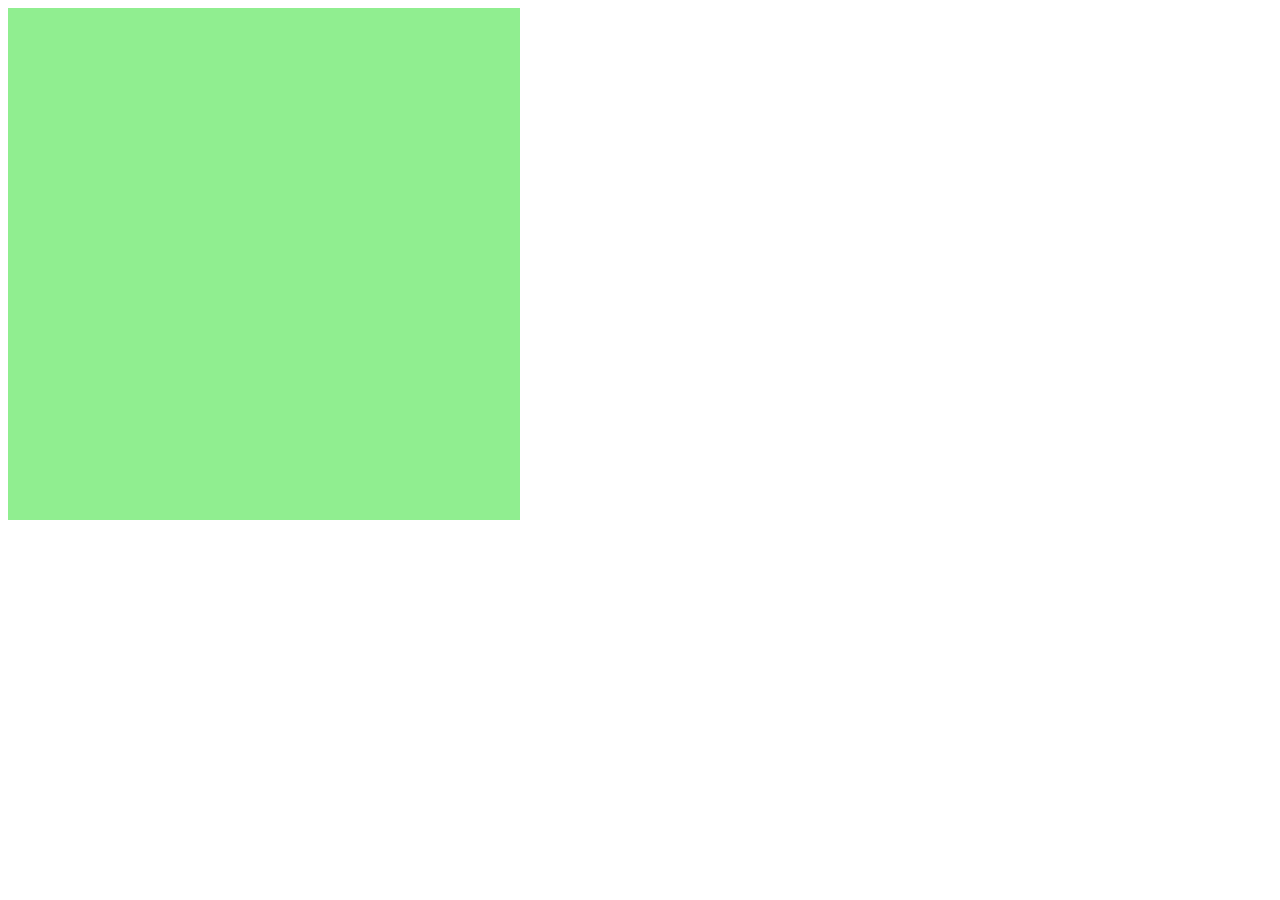
==== projeto-jogo-cobrinha/index.html @ 3f150fcb "criar background" ====
<!DOCTYPE html>
<html lang="en">

<head>
    <meta charset="UTF-8">
    <meta http-equiv="X-UA-Compatible" content="IE=edge">
    <meta name="viewport" content="width=device-width, initial-scale=1.0">
    <link rel="stylesheet" href="style.css">
    <script defer src="script.js"></script>
    <title>Snake Game</title>
</head>

<body>
    <canvas id="snake" width="512" height="512"></canvas>
</body>

</html>
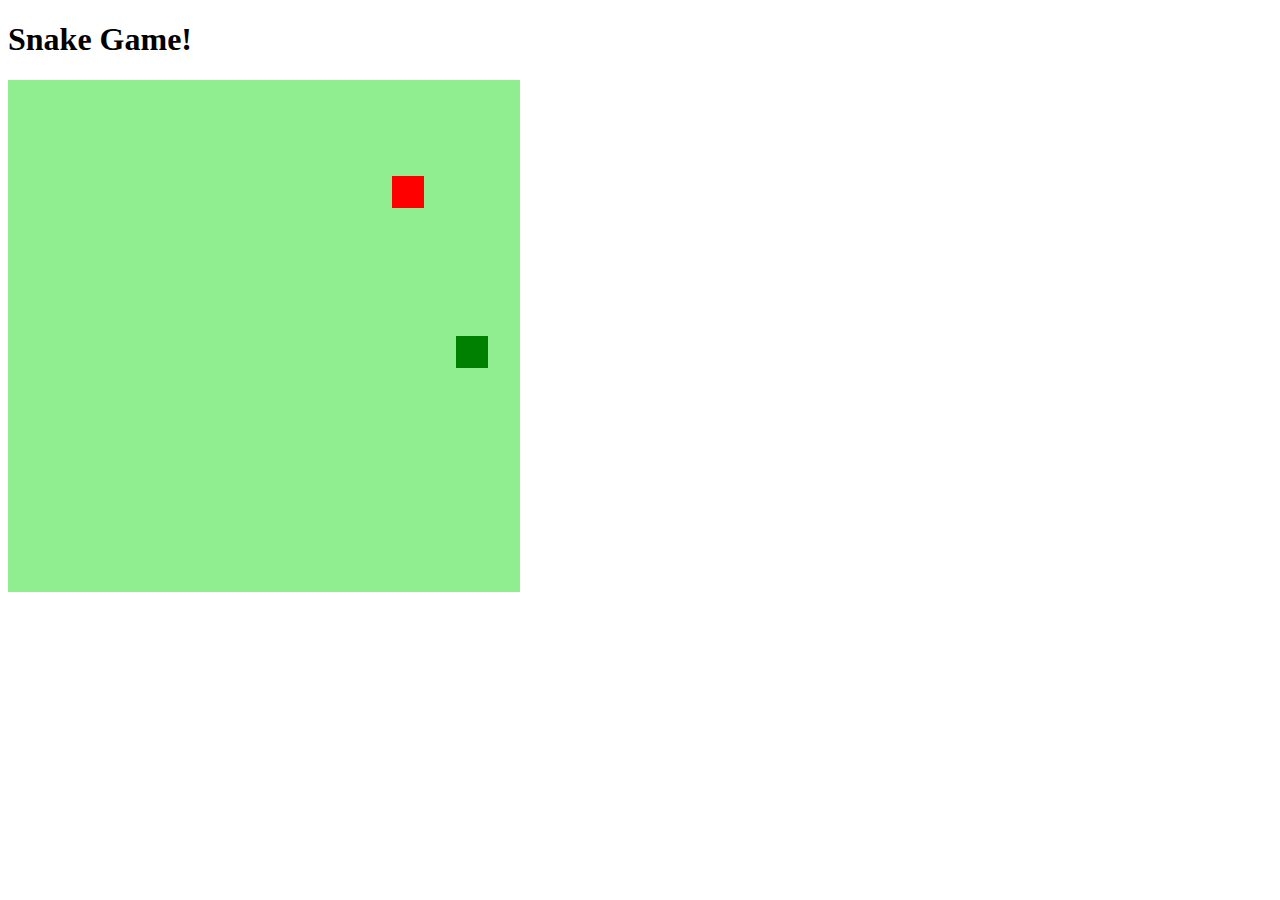
==== commit 7fde7a5e: "fim do jogo" ====
--- a/projeto-jogo-cobrinha/index.html
+++ b/projeto-jogo-cobrinha/index.html
@@ -11,6 +11,7 @@
 </head>
 
 <body>
+    <h1>Snake Game!</h1>
     <canvas id="snake" width="512" height="512"></canvas>
 </body>
 
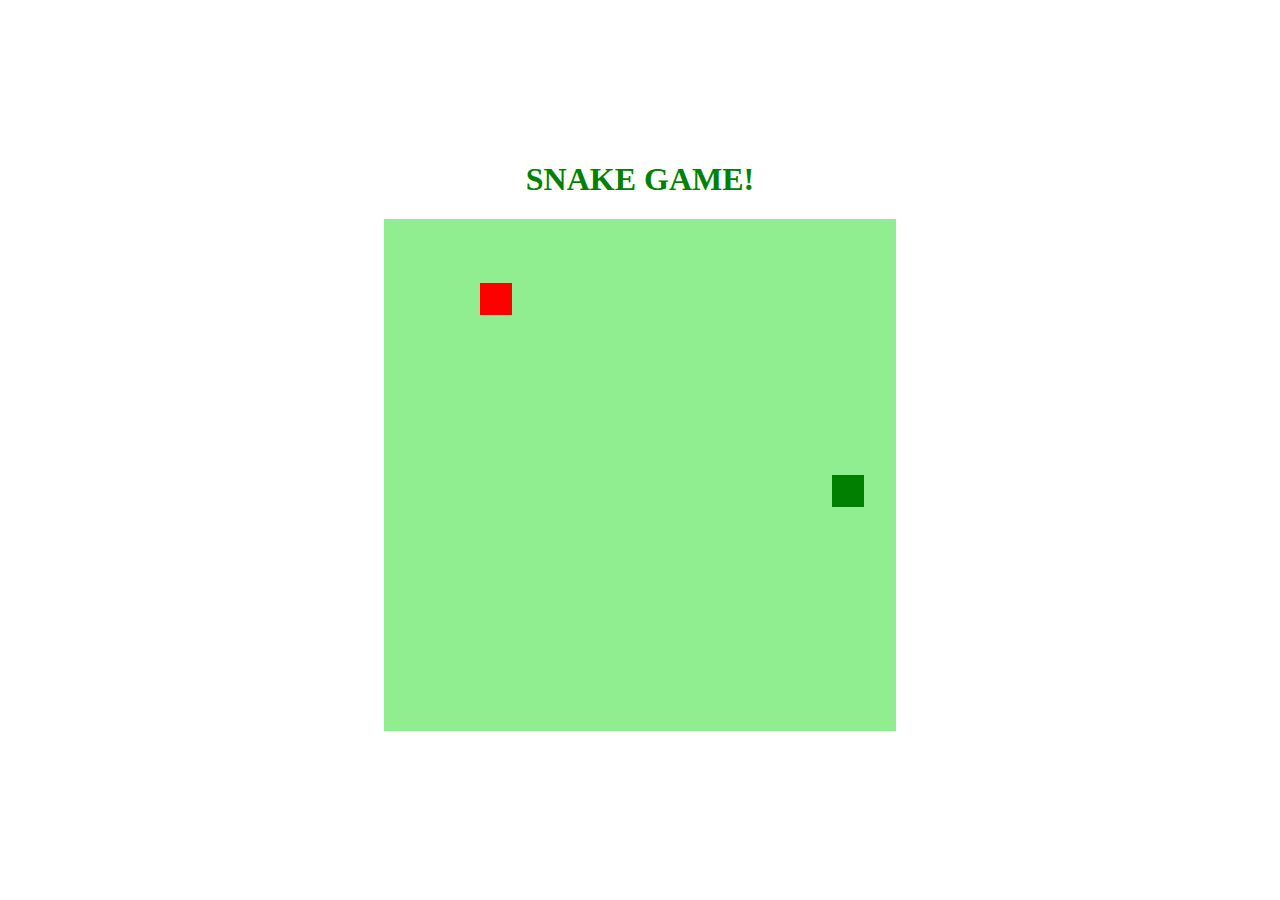
==== commit e6855f97: "estilo" ====
--- a/projeto-jogo-cobrinha/index.html
+++ b/projeto-jogo-cobrinha/index.html
@@ -11,7 +11,7 @@
 </head>
 
 <body>
-    <h1>Snake Game!</h1>
+    <h1>SNAKE GAME!</h1>
     <canvas id="snake" width="512" height="512"></canvas>
 </body>
 
--- a/projeto-jogo-cobrinha/style.css
+++ b/projeto-jogo-cobrinha/style.css
@@ -0,0 +1,9 @@
+body {
+    height: 95vh;
+    width: 95;
+    display: flex;
+    justify-content: center;
+    align-items: center;
+    flex-direction: column;
+    color: green;
+}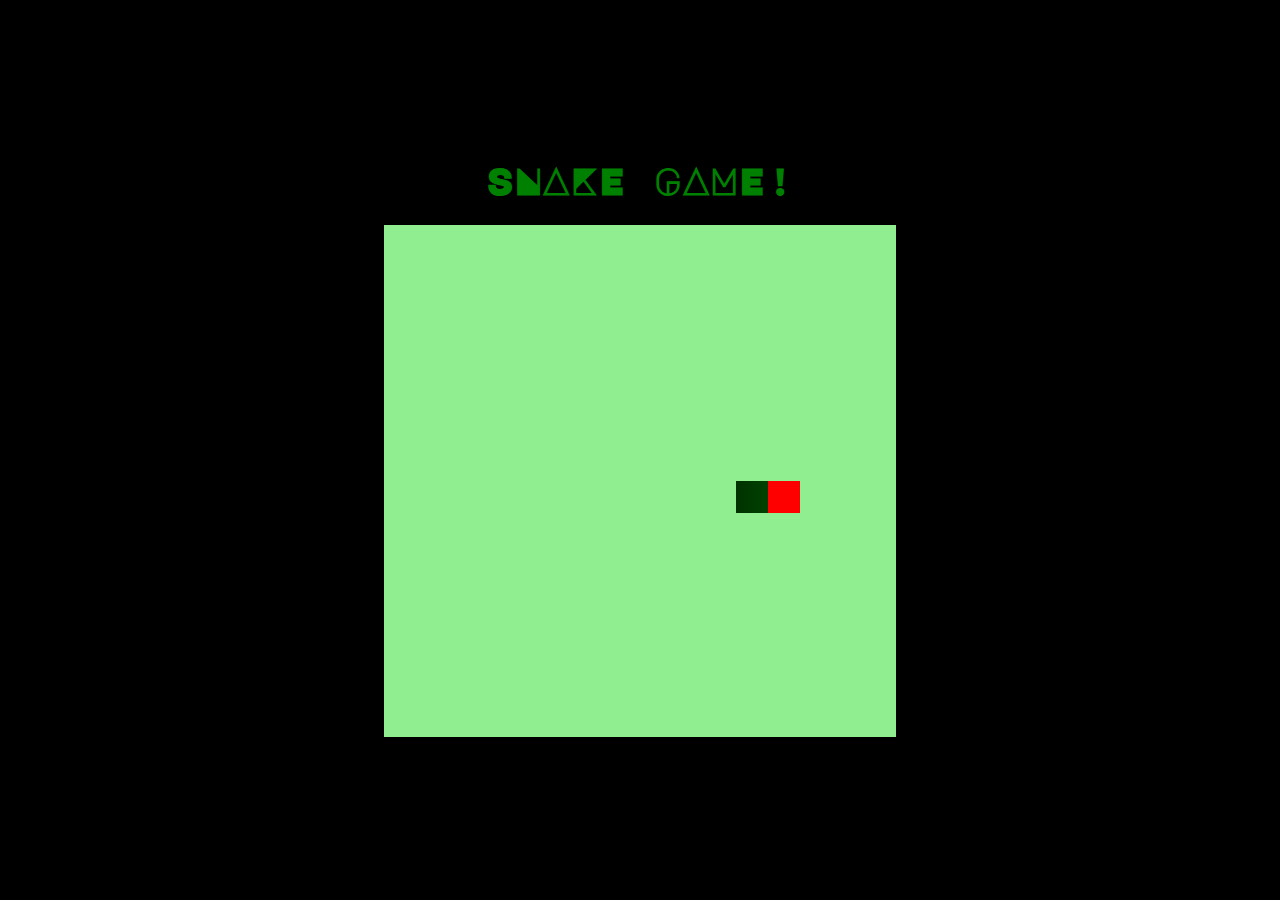
==== commit 73094fe5: "personaliza snake game" ====
--- a/projeto-jogo-cobrinha/index.html
+++ b/projeto-jogo-cobrinha/index.html
@@ -6,6 +6,7 @@
     <meta http-equiv="X-UA-Compatible" content="IE=edge">
     <meta name="viewport" content="width=device-width, initial-scale=1.0">
     <link rel="stylesheet" href="style.css">
+    <link href="https://fonts.googleapis.com/css2?family=Major+Mono+Display&display=swap" rel="stylesheet">
     <script defer src="script.js"></script>
     <title>Snake Game</title>
 </head>
--- a/projeto-jogo-cobrinha/style.css
+++ b/projeto-jogo-cobrinha/style.css
@@ -6,4 +6,7 @@
     align-items: center;
     flex-direction: column;
     color: green;
+    font-family: 'Major Mono Display', monospace;
+    background-color: black;
+    font-size: larger;
 }